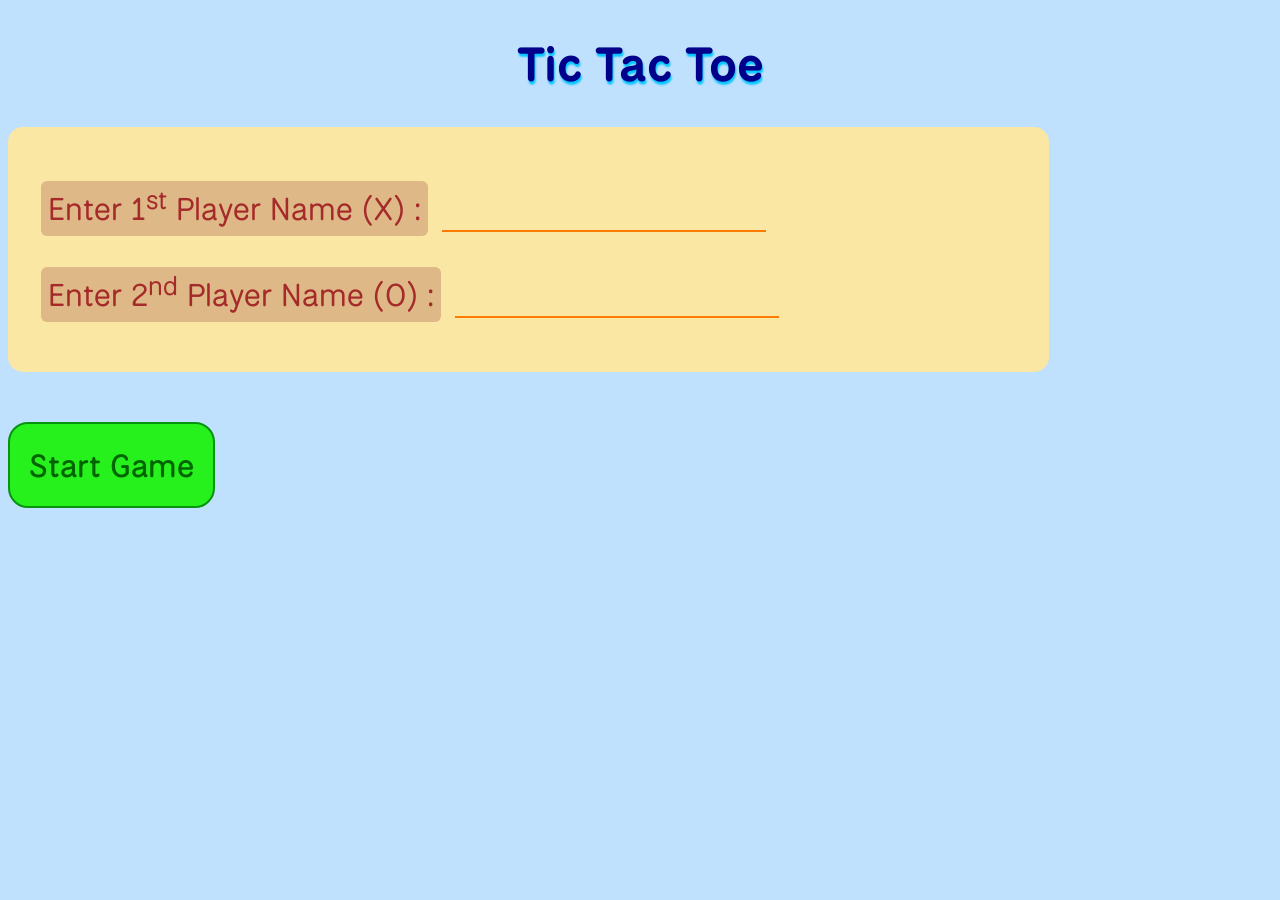
==== index.html @ f0ce580c "Tic Tac Toe Game Created" ====
<!DOCTYPE html>
<html lang="en">
<head>
    <meta charset="UTF-8">
    <meta name="viewport" content="width=device-width, initial-scale=1.0">
    <title>Tic Tac Toe</title>
    <link rel="stylesheet" href="index.css">

    <link rel="preconnect" href="https://fonts.googleapis.com">
    <link rel="preconnect" href="https://fonts.gstatic.com" crossorigin>
    <link href="https://fonts.googleapis.com/css2?family=Comfortaa:wght@300..700&family=Exo+2:ital,wght@0,100..900;1,100..900&family=National+Park:wght@200..800&family=Truculenta:opsz,wght@12..72,100..900&display=swap" rel="stylesheet">
    
</head>
<body>
    <h1>Tic Tac Toe</h1>
    <div id="name_container">
        <div class="players" id="p1container">
            <label class="first_Player P_lables" for="player1">Enter 1<sup>st</sup> Player Name (X) :</label>
            <input class="first_Player" type="text" id="player1"/><br>
        </div>

        <div class="players" id="p2container">
            <label class="second_Player P_lables" for="player2">Enter 2<sup>nd</sup> Player Name (O) :</label>
            <input class="second_Player" type="text" id="player2"/>
        </div>

        <div class="P_lables" id="Tie" style="display: none;">
            <!-- Tie Matches : <span id="tie_Score"></span> -->
        </div>
    </div>

    <button id="start-game" onclick="GameStart()">Start Game</button>

    <p id="current-Player" style="display: none;"></p>

    <div id="game-board">
        <div class="row">
            <button class="gameBTNs" id="gBTN-1" onclick="pressBTN('gBTN-1')"></button>
            <button class="gameBTNs" id="gBTN-2" onclick="pressBTN('gBTN-2')"></button>
            <button class="gameBTNs" id="gBTN-3" onclick="pressBTN('gBTN-3')"></button>
        </div>
        <div class="row">
            <button class="gameBTNs" id="gBTN-4" onclick="pressBTN('gBTN-4')"></button>
            <button class="gameBTNs" id="gBTN-5" onclick="pressBTN('gBTN-5')"></button>
            <button class="gameBTNs" id="gBTN-6" onclick="pressBTN('gBTN-6')"></button>
        </div>
        <div class="row">
            <button class="gameBTNs" id="gBTN-7" onclick="pressBTN('gBTN-7')"></button>
            <button class="gameBTNs" id="gBTN-8" onclick="pressBTN('gBTN-8')"></button>
            <button class="gameBTNs" id="gBTN-9" onclick="pressBTN('gBTN-9')"></button>
        </div>
    </div>

    <footer>
        <button id="rePlayBTN" style="display: none;" onclick="GameStart()">Replay</button>
        <button id="resetBTN" style="display: none;" onclick="window.location.href='index.html'">Restart Game</button>
    </footer>

    <script src="index.js"></script>
</body>
</html>
---- index.css ----
body {
    background-color: #bfe1fe;
    font-family: Arial, sans-serif;
    height: 95vh;

    font-family: "National Park", sans-serif;
}

button{
    font-family: "National Park", sans-serif;
    font-weight: 500;
}

h1 {
    font-size: 3em;
    text-align: center;
    color: darkblue;
    
    text-shadow: 1px 3px 2px rgb(4, 196, 255);
}
.gameBTNs {
    width: 20vmin;
    height: 20vmin;
    font-size: 13vmin;
    /* color: #0ab900;  ////////// #b98800 , #0086b9 , #0ab900 */
    font-family:'Gill Sans', 'Gill Sans MT', Calibri, 'Trebuchet MS', sans-serif;
    margin: 5px;
    /* border-radius: 10px; */
    background-color: #a2e0fa;
    border: 3px solid #007bff;
}
#game-board {
    justify-self: center;
    background-color: darkblue;
    border-radius: 20px;
    padding: 10px;

    display: none;
}
.row {
    display: flex;
    justify-content: center;
}


.first_Player , .second_Player{
    font-size: 3.5vmin;
}

input{
    margin-left: 10px;
    width: 25vmax;
    background-color: rgb(251, 231, 164);
    border: none;
    border-bottom: 2px solid rgb(255, 123, 0);
    color: chocolate;

    font-family: "National Park", sans-serif;
    font-weight: 600;
}

input:focus{
    outline: none;
}

@media screen and (max-width: 745px) {
    input{
        width: 25vmin;
    }

    .players{
        justify-content: start;
        width: 100%;
    }
}

@media screen and (max-width: 515px) {
    .P_lables{
        font-size: 5vmin;
        /* justify-self: anchor-center; */
    }

    .players{
        display: grid;
        gap: 10px;
        justify-content: center;
    }

    .first_Player , .second_Player{
        font-size: 5vmin;
        width: 100%;
    }

    input{
        margin: 0;
    }
}

.players{
    justify-self: center;
    padding: 2vmin;
}

.P_lables{
    background-color: burlywood;
    color: brown;
    padding: 7px;
    border-radius: 6px;

    justify-self: anchor-center;
}

#name_container{
    background-color: rgb(251, 231, 164);
    border-radius: 15px;
    justify-self: center;
    width: 80%;
    padding: 4vmin 15px;
}

#start-game , #resetBTN{
    display: block;
    justify-self: center;
    margin-top: 50px;
    padding: 1.5vmax;
    font-size: 2.5vmax;
    border-radius: 20px;
    color: darkgreen;  
    background-color: #27f11d;
    border: 2px solid rgb(6, 148, 16);
}

#rePlayBTN{
    display: block;
    justify-self: center;
    margin-top: 50px;
    padding: 1.5vmax;
    font-size: 2.5vmax;
    border-radius: 20px;
    color: rgb(93, 100, 0);  
    background-color: #f1ed1d;
    border: 2px solid rgb(127, 148, 6);
}

#rePlayBTN:active{
    /* border: 5px solid rgb(127, 148, 6); */
    transform: scale(0.8);
}
#resetBTN{
    position: relative;
    bottom: 40px;
    margin: 100px 0;
}

#start-game:active , #resetBTN:active{
    border: 5px solid rgb(6, 148, 16);
}

#Player-1, #Player-2, #Tie{
    font-size: 4vmin;
    padding: 2vmin;
}

#Tie{
    margin-top: 15px;
}

#current-Player{
    justify-self: center;
    padding: 3vmin;
    font-size: 4vmin;
    border-radius: 9px;
}

.show-popup {
    opacity: 1;
    transform: scale(1.05);
    animation: popup-bounce 0.40s cubic-bezier(.68,-0.55,.27,1.55);
}

@keyframes popup-bounce {
    0% {
        opacity: 0;
        transform: scale(0.7);
    }
    60% {
        opacity: 1;
        transform: scale(1.08);
    }
    80% {
        transform: scale(0.98);
    }
    100% {
        opacity: 1;
        transform: scale(1.02);
    }
}

.show-win-animation {
    animation: popup-bounce-symbol 1.5s ease-in-out infinite;
}

@keyframes popup-bounce-symbol {
    0% {
        font-size: 12vmin;
    }
    20% {
        font-size: 10vmin;
    }
    80% {
        font-size: 15vmin;
    }
    100% {
        font-size: 13vmin;
    }
}

span{
    background-color: #fcfbb5;
    color: orangered;
    padding: 1vmin 2vmin;
    border-radius: 5px;
    margin-left: 2vmin;
}
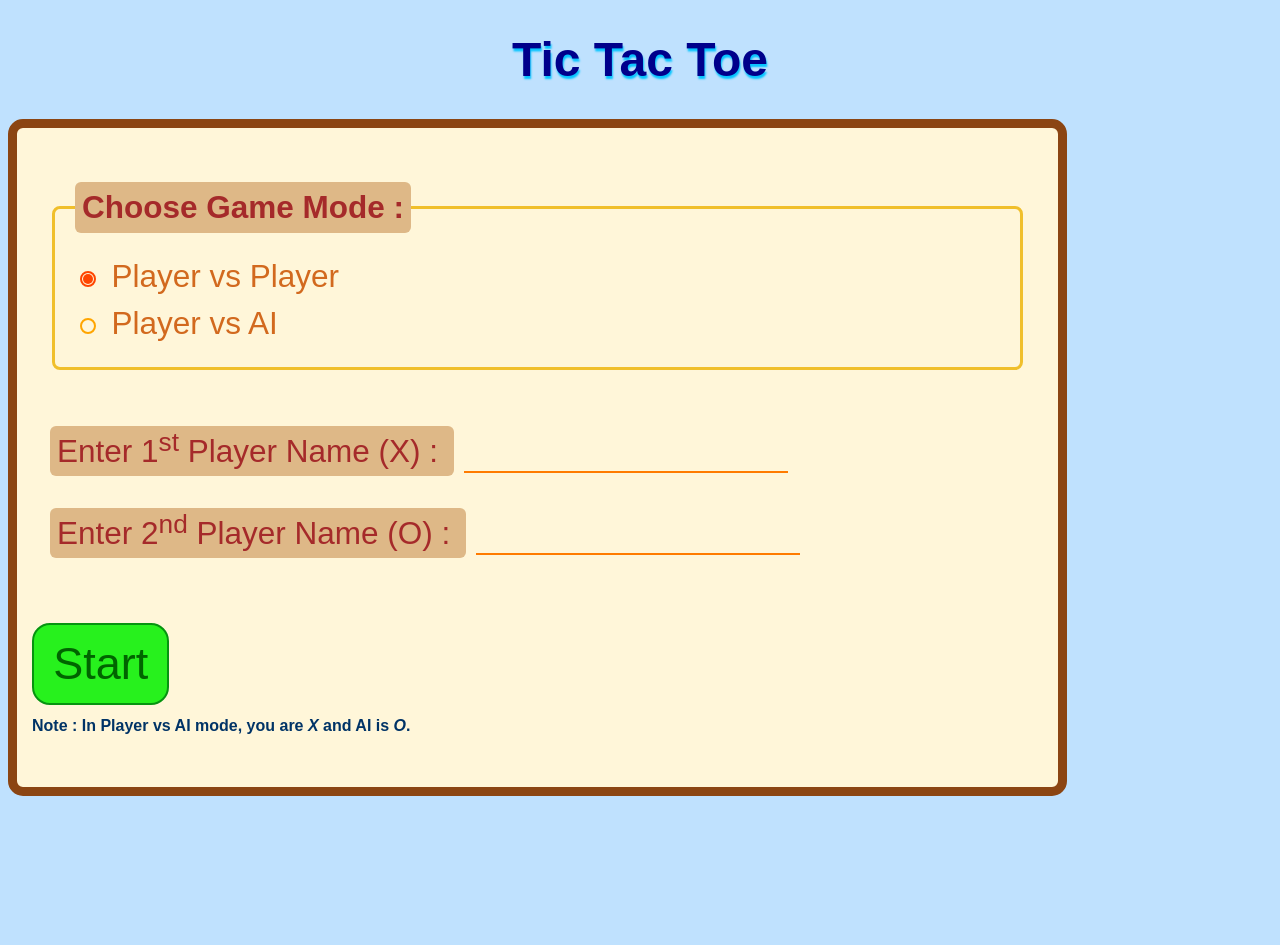
==== commit 6035607a: "Update and rename home.html to index.html" ====
--- a/index.html
+++ b/index.html
@@ -1,61 +1,118 @@
 <!DOCTYPE html>
 <html lang="en">
-<head>
-    <meta charset="UTF-8">
-    <meta name="viewport" content="width=device-width, initial-scale=1.0">
-    <title>Tic Tac Toe</title>
-    <link rel="stylesheet" href="index.css">
+  <head>
+    <meta charset="utf-8" />
+    <meta name="viewport" content="width=device-width, initial-scale=1" />
+    <title>Tic Tac Toe — Choose Mode</title>
+    <link rel="stylesheet" href="index.css" />
+  </head>
+  <body>
+    <h1>Tic Tac Toe</h1>
 
-    <link rel="preconnect" href="https://fonts.googleapis.com">
-    <link rel="preconnect" href="https://fonts.gstatic.com" crossorigin>
-    <link href="https://fonts.googleapis.com/css2?family=Comfortaa:wght@300..700&family=Exo+2:ital,wght@0,100..900;1,100..900&family=National+Park:wght@200..800&family=Truculenta:opsz,wght@12..72,100..900&display=swap" rel="stylesheet">
-    
-</head>
-<body>
-    <h1>Tic Tac Toe</h1>
-    <div id="name_container">
-        <div class="players" id="p1container">
-            <label class="first_Player P_lables" for="player1">Enter 1<sup>st</sup> Player Name (X) :</label>
-            <input class="first_Player" type="text" id="player1"/><br>
+    <div id="home-container">
+      <div id="name_container">
+        <!-- Mode selection with radio buttons -->
+        <div class="mode_container">
+          <fieldset>
+            <legend class="mode_lable game_mode_section">
+              Choose Game Mode :
+            </legend>
+
+            <div>
+              <input type="radio" id="pvp" name="mode" value="pvp" checked />
+              <label class="mode_lable label_marginL" for="pvp"
+                >Player vs Player</label
+              >
+            </div>
+
+            <div>
+              <input type="radio" id="ai" name="mode" value="ai" />
+              <label class="mode_lable label_marginL" for="ai"
+                >Player vs AI</label
+              >
+            </div>
+          </fieldset>
         </div>
 
-        <div class="players" id="p2container">
-            <label class="second_Player P_lables" for="player2">Enter 2<sup>nd</sup> Player Name (O) :</label>
-            <input class="second_Player" type="text" id="player2"/>
+        <div class="players">
+          <label id="p1home" class="P_lables first_Player" for="home_player1">
+            Enter 1<sup>st</sup> Player Name (X) :
+          </label>
+          <input
+            class="first_Player players_input_style"
+            type="text"
+            id="home_player1"
+          />
         </div>
 
-        <div class="P_lables" id="Tie" style="display: none;">
-            <!-- Tie Matches : <span id="tie_Score"></span> -->
+        <div class="players" id="p2home">
+          <label class="P_lables second_Player" for="home_player2">
+            Enter 2<sup>nd</sup> Player Name (O) :
+          </label>
+          <input
+            class="second_Player players_input_style"
+            type="text"
+            id="home_player2"
+          />
         </div>
+
+        <div style="margin-top: 1.5rem">
+          <button id="goToGame" onclick="goToGame()">Start</button>
+        </div>
+
+        <p style="margin-top: 12px; color: #003366; font-weight: 600">
+          Note : In <strong>Player vs AI</strong> mode, you are <em>X</em> and
+          AI is <em>O</em>.
+        </p>
+      </div>
     </div>
 
-    <button id="start-game" onclick="GameStart()">Start Game</button>
+    <script>
+      const modeRadios = document.querySelectorAll('input[name="mode"]');
+      const p1home = document.getElementById("p1home");
+      const p2home = document.getElementById("p2home");
 
-    <p id="current-Player" style="display: none;"></p>
+      // Handle showing/hiding player2 input
+      modeRadios.forEach((radio) => {
+        radio.addEventListener("change", () => {
+          if (document.getElementById("ai").checked) {
+            p1home.innerText = "Enter Your Name (X) :";
+            p2home.style.display = "none";
+          } else {
+            p1home.innerHTML = `Enter 1<sup>st</sup> Player Name (X) :`;
+            p2home.style.display = "block";
+          }
+        });
+      });
 
-    <div id="game-board">
-        <div class="row">
-            <button class="gameBTNs" id="gBTN-1" onclick="pressBTN('gBTN-1')"></button>
-            <button class="gameBTNs" id="gBTN-2" onclick="pressBTN('gBTN-2')"></button>
-            <button class="gameBTNs" id="gBTN-3" onclick="pressBTN('gBTN-3')"></button>
-        </div>
-        <div class="row">
-            <button class="gameBTNs" id="gBTN-4" onclick="pressBTN('gBTN-4')"></button>
-            <button class="gameBTNs" id="gBTN-5" onclick="pressBTN('gBTN-5')"></button>
-            <button class="gameBTNs" id="gBTN-6" onclick="pressBTN('gBTN-6')"></button>
-        </div>
-        <div class="row">
-            <button class="gameBTNs" id="gBTN-7" onclick="pressBTN('gBTN-7')"></button>
-            <button class="gameBTNs" id="gBTN-8" onclick="pressBTN('gBTN-8')"></button>
-            <button class="gameBTNs" id="gBTN-9" onclick="pressBTN('gBTN-9')"></button>
-        </div>
-    </div>
+      // Initial check
+      if (document.getElementById("ai").checked) p2home.style.display = "none";
 
-    <footer>
-        <button id="rePlayBTN" style="display: none;" onclick="GameStart()">Replay</button>
-        <button id="resetBTN" style="display: none;" onclick="window.location.href='index.html'">Restart Game</button>
-    </footer>
+      function goToGame() {
+        const mode = document.querySelector('input[name="mode"]:checked').value;
+        const p1 = document.getElementById("home_player1").value.trim();
+        const p2 = document.getElementById("home_player2").value.trim();
 
-    <script src="index.js"></script>
-</body>
-</html>+        if (mode === "pvp") {
+          if (!p1 || !p2) {
+            alert("Please enter names for both players (Player vs Player).");
+            return;
+          }
+        } else {
+          if (!p1) {
+            alert("Please enter Player name (AI will play as O).");
+            return;
+          }
+        }
+
+        // store values
+        localStorage.setItem("ttt_mode", mode);
+        localStorage.setItem("ttt_p1", p1);
+        localStorage.setItem("ttt_p2", mode === "ai" ? "Computer (AI)" : p2);
+
+        // go to game
+        window.location.href = "game.html";
+      }
+    </script>
+  </body>
+</html>
--- a/index.css
+++ b/index.css
@@ -2,6 +2,7 @@
     background-color: #bfe1fe;
     font-family: Arial, sans-serif;
     height: 95vh;
+    padding-bottom: 50px;
 
     font-family: "National Park", sans-serif;
 }
@@ -24,16 +25,16 @@
     font-size: 13vmin;
     /* color: #0ab900;  ////////// #b98800 , #0086b9 , #0ab900 */
     font-family:'Gill Sans', 'Gill Sans MT', Calibri, 'Trebuchet MS', sans-serif;
-    margin: 5px;
-    /* border-radius: 10px; */
+    margin: 1vmin;
+    border-radius: 2vmin;
     background-color: #a2e0fa;
-    border: 3px solid #007bff;
+    border: 1vmin solid #007bff;
 }
 #game-board {
     justify-self: center;
     background-color: darkblue;
-    border-radius: 20px;
-    padding: 10px;
+    border-radius: 3vmin;
+    padding: 1.5vmin;
 
     display: none;
 }
@@ -43,14 +44,14 @@
 }
 
 
-.first_Player , .second_Player{
+.first_Player , .second_Player, .mode_lable{
     font-size: 3.5vmin;
 }
 
-input{
+.players_input_style{
     margin-left: 10px;
     width: 25vmax;
-    background-color: rgb(251, 231, 164);
+    background-color: #fff6d9;
     border: none;
     border-bottom: 2px solid rgb(255, 123, 0);
     color: chocolate;
@@ -59,28 +60,28 @@
     font-weight: 600;
 }
 
-input:focus{
+.players_input_style:focus{
     outline: none;
 }
 
 @media screen and (max-width: 745px) {
-    input{
+    .players_input_style{
         width: 25vmin;
     }
 
-    .players{
+    .players, .mode_container{
         justify-content: start;
         width: 100%;
     }
 }
 
-@media screen and (max-width: 515px) {
+@media screen and (max-width: 542px) {
     .P_lables{
         font-size: 5vmin;
         /* justify-self: anchor-center; */
     }
 
-    .players{
+    .players, .mode_container{
         display: grid;
         gap: 10px;
         justify-content: center;
@@ -91,12 +92,24 @@
         width: 100%;
     }
 
-    input{
+    .mode_lable{
+        font-size: 5vmin;
+    }
+
+    .players_input_style{
         margin: 0;
     }
 }
 
 .players{
+    justify-self: center;
+    padding: 2vmin;
+}
+
+.mode_container{
+    /* display: flex;
+    justify-content: space-evenly; */
+
     justify-self: center;
     padding: 2vmin;
 }
@@ -111,20 +124,24 @@
 }
 
 #name_container{
-    background-color: rgb(251, 231, 164);
+    /* background-color: rgb(251, 231, 164); */
+    background-color: #fff6d9;
     border-radius: 15px;
     justify-self: center;
     width: 80%;
     padding: 4vmin 15px;
-}
-
-#start-game , #resetBTN{
+
+    border: 1vmin solid saddlebrown;
+    /* border: 1vmin solid #ffd78a; */
+}
+
+#start-game , #resetBTN , #goToGame{
     display: block;
     justify-self: center;
     margin-top: 50px;
-    padding: 1.5vmax;
-    font-size: 2.5vmax;
-    border-radius: 20px;
+    padding: 1vmax 1.5vmax;
+    font-size: 5vmin;
+    border-radius: 2vmin;
     color: darkgreen;  
     background-color: #27f11d;
     border: 2px solid rgb(6, 148, 16);
@@ -135,11 +152,18 @@
     justify-self: center;
     margin-top: 50px;
     padding: 1.5vmax;
-    font-size: 2.5vmax;
-    border-radius: 20px;
+    font-size: 4vmin;
+    border-radius: 3vmin;
     color: rgb(93, 100, 0);  
     background-color: #f1ed1d;
     border: 2px solid rgb(127, 148, 6);
+}
+
+#rePlayBTN:hover{
+    transform: scale(1.1);
+    transition-duration: 300ms;
+    transition-timing-function: ease-in-out;
+    border: 3px solid rgb(127, 148, 6);
 }
 
 #rePlayBTN:active{
@@ -152,7 +176,17 @@
     margin: 100px 0;
 }
 
-#start-game:active , #resetBTN:active{
+#start-game:hover , #resetBTN:hover , #goToGame:hover{
+    transform: scale(1.1);
+    transition-duration: 300ms;
+    transition-timing-function: ease-in-out;
+    border: 3px solid rgb(6, 148, 16);
+}
+
+#start-game:active , #resetBTN:active , #goToGame:active{
+    transform: scale(0.9);
+    transition-duration: 500ms;
+    transition-timing-function: ease-in-out;
     border: 5px solid rgb(6, 148, 16);
 }
 
@@ -221,4 +255,88 @@
     padding: 1vmin 2vmin;
     border-radius: 5px;
     margin-left: 2vmin;
-}+}
+
+
+.home-container {
+    text-align: center;
+    background: #fff;
+    padding: 30px 50px;
+    border-radius: 12px;
+    box-shadow: 0 4px 12px rgba(0,0,0,0.15);
+}
+
+fieldset {
+    border: 3px solid #f0bf2b;
+    border-radius: 8px;
+    padding: 15px 20px;
+    margin-bottom: 20px;
+    text-align: left;
+}
+
+legend {
+    font-weight: bold;
+    color: #444;
+}
+
+fieldset div {
+    margin: 10px 0;
+}
+
+label {
+    font-size: 3vmin;
+    color: chocolate;
+}
+
+.label_marginL{
+    margin-left: 8px;
+    font-weight: 300;
+}
+
+.game_mode_section{
+    background-color: burlywood;
+    color: brown;
+    padding: 7px;
+    border-radius: 6px;
+
+    justify-self: anchor-center;
+}
+
+#mode-banner{
+    background-color: #29b8f6;
+    padding: 2vmin;
+    justify-self: center;
+    border-radius: 2vmin;
+    color: #014894;
+    font-weight: 600;
+    font-size: 4vmin;
+}
+
+input[type="radio"] {
+  appearance: none; 
+  -webkit-appearance: none;
+  width: 16px;
+  height: 16px;
+  border: 2px solid orange;
+  border-radius: 50%;
+  outline: none;
+  cursor: pointer;
+  position: relative;
+}
+
+input[type="radio"]:checked {
+  border-color: orangered;
+}
+
+input[type="radio"]:checked::before {
+  content: '';
+  display: block;
+  width: 10px; 
+  height: 10px;
+  background-color: orangered;
+  border-radius: 50%;
+  position: absolute;
+  top: 50%;
+  left: 50%;
+  transform: translate(-50%, -50%);
+}
